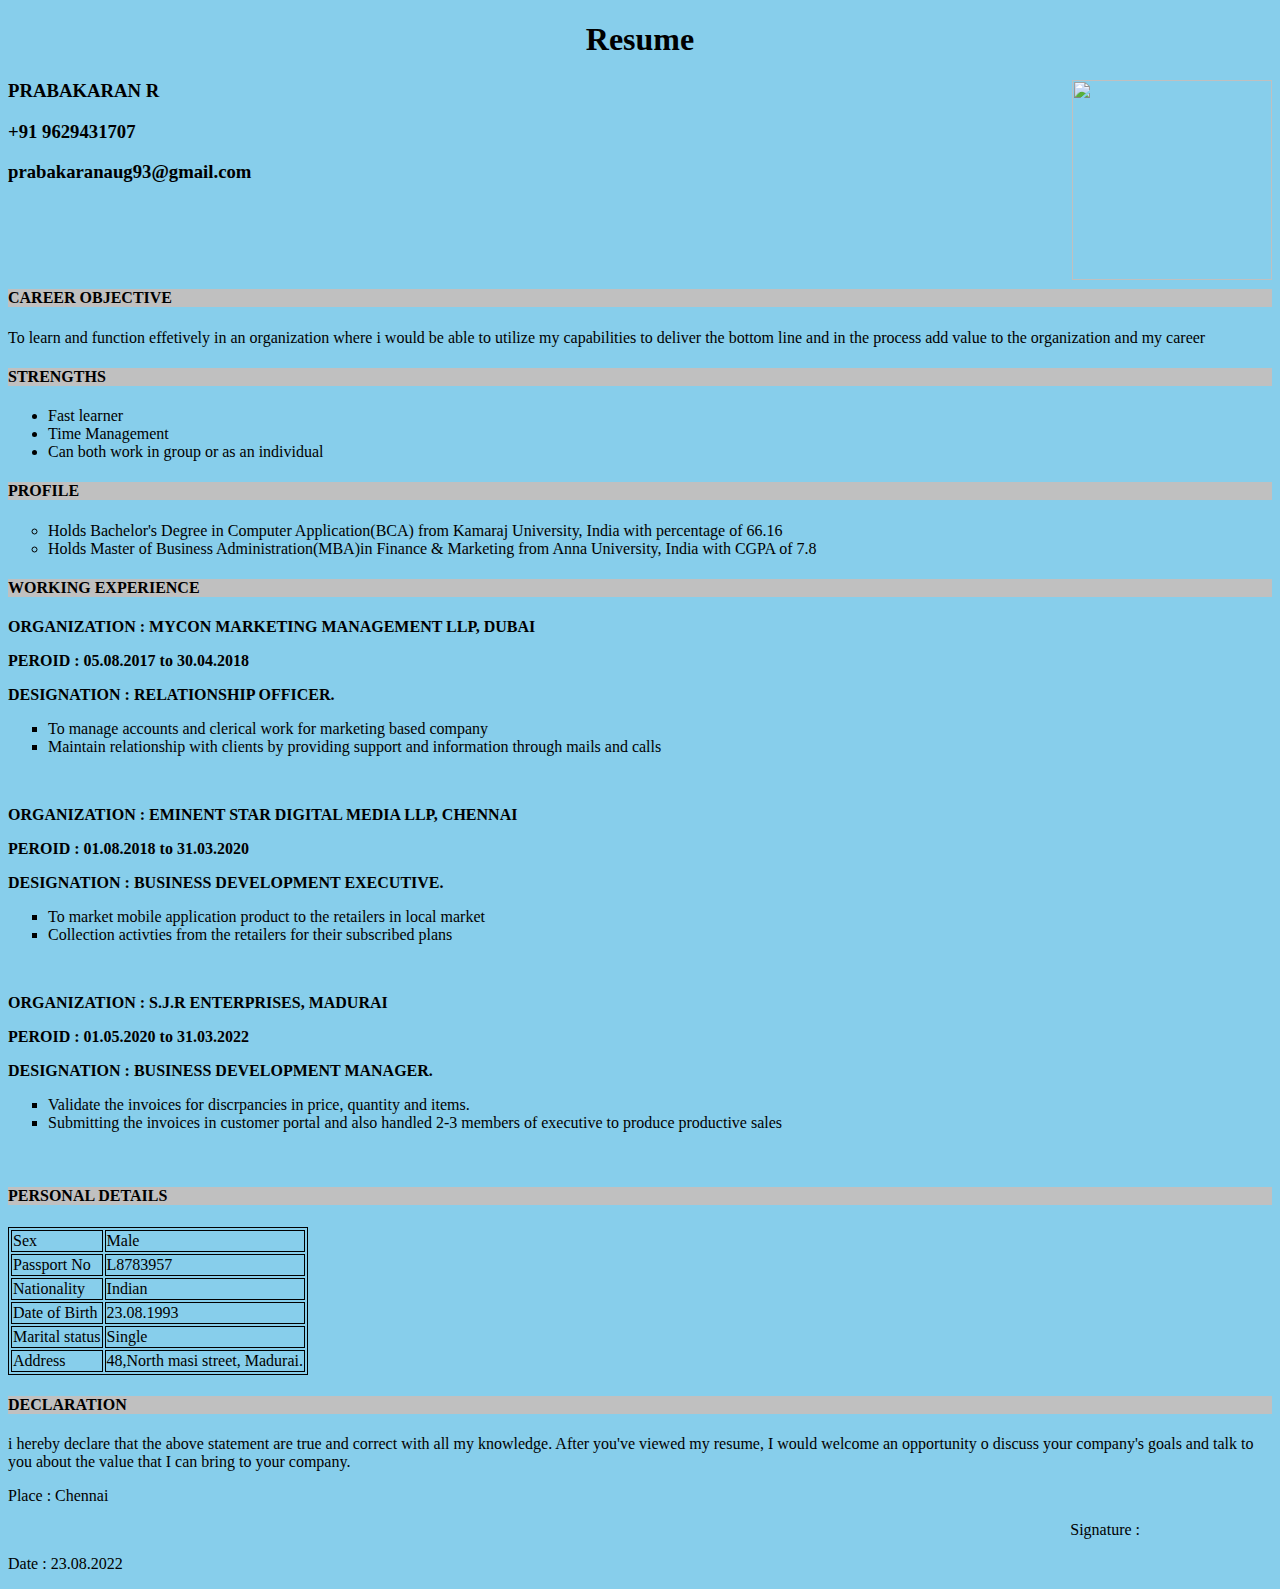
==== index.html @ 86dd0ca2 "new file added" ====
<!DOCTYPE html>
<html>
<head>
<title>My Resume</title>
<style>
table, td {
  border:1px solid black;
}
h4{
 background-color:silver
}
body{
background-color: skyblue
}
</style>
</head>
<body>
<h1 style="text-align: center;">Resume</h1>
<h3 style="text-align: left;">PRABAKARAN R <img style="float:right;width:200px;height:200px;" src="C:\Users\prabakaran.ravi\Downloads\praba.jpg" ><h3>
<h3 style="text-align: left;">+91 9629431707<h3>
<h3 style="text-align: left;">prabakaranaug93@gmail.com<h3>
<br><br><br>
<h4>CAREER OBJECTIVE</h4>
<p> To learn and function effetively in an organization where i would be able to utilize my capabilities to deliver the bottom line and in the process
add value to the organization and my career</p>
<h4>STRENGTHS</h4>
<ul>
<li>Fast learner</li>
<li>Time Management</li>
<li>Can both work in group or as an individual</li>
</ul>
<h4>PROFILE</h4>
<ul style="list-style-type:circle;">
<li>Holds Bachelor's Degree in Computer Application(BCA) from Kamaraj University, India with percentage of 66.16</li>
<li>Holds Master of Business Administration(MBA)in Finance & Marketing from Anna University, India with CGPA of 7.8</li>
</ul>
<h4 style="underline">WORKING EXPERIENCE</h4>
<p><strong>ORGANIZATION : MYCON MARKETING MANAGEMENT LLP, DUBAI</strong></p>
<p><strong>PEROID       : 05.08.2017 to 30.04.2018</strong></p>
<p><strong>DESIGNATION  : RELATIONSHIP OFFICER.</strong></p>
<ul style="list-style-type:square;">
<li>To manage accounts and clerical work for marketing based company</li>
<li>Maintain relationship with clients by providing support and information through mails and calls</li>
</ul><br>
<p><strong>ORGANIZATION : EMINENT STAR DIGITAL MEDIA LLP, CHENNAI</strong></p>
<p><strong>PEROID       : 01.08.2018 to 31.03.2020</strong></p>
<p><strong>DESIGNATION  : BUSINESS DEVELOPMENT EXECUTIVE.</strong></p>
<ul style="list-style-type:square;">
<li>To market mobile application product to the retailers in local market</li>
<li>Collection activties from the retailers for their subscribed plans</li>
</ul><br>
<p><strong>ORGANIZATION : S.J.R ENTERPRISES, MADURAI</strong></p>
<p><strong>PEROID       : 01.05.2020 to 31.03.2022</strong></p>
<p><strong>DESIGNATION  : BUSINESS DEVELOPMENT MANAGER.</strong></p>
<ul style="list-style-type:square;">
<li>Validate the invoices for discrpancies in price, quantity and items.</li>
<li>Submitting the invoices in customer portal and also handled 2-3 members of executive to produce productive sales</li>
</ul><br>
<h4>PERSONAL DETAILS</h4>
<table>
<tr>
<td>Sex</td>
<td>Male</td>
</tr>
<tr>
<td>Passport No</td>
<td>L8783957</td>
</tr>
<tr>
<td>Nationality</td>
<td>Indian</td>
</tr>
<tr>
<td>Date of Birth</td>
<td>23.08.1993</td>
</tr>
<tr>
<td>Marital status</td>
<td>Single</td>
</tr>
<tr>
<td>Address</td>
<td>48,North masi street,
Madurai.</td>
</tr>
</table>
<h4>DECLARATION</h4>
<p>i hereby declare that the above statement are true and correct with all my knowledge. After you've viewed my resume, 
I would welcome an opportunity o discuss your company's goals and talk to you about the value that I can bring to your
company.</p>
<p style="text-align: left">Place : Chennai</p><p style="text-align: right">Signature : &emsp;&emsp;&emsp;&emsp;&emsp;&emsp;&emsp;&emsp;</p>
<p style="text-align: left">Date : 23.08.2022 </p>

</body>
</html>
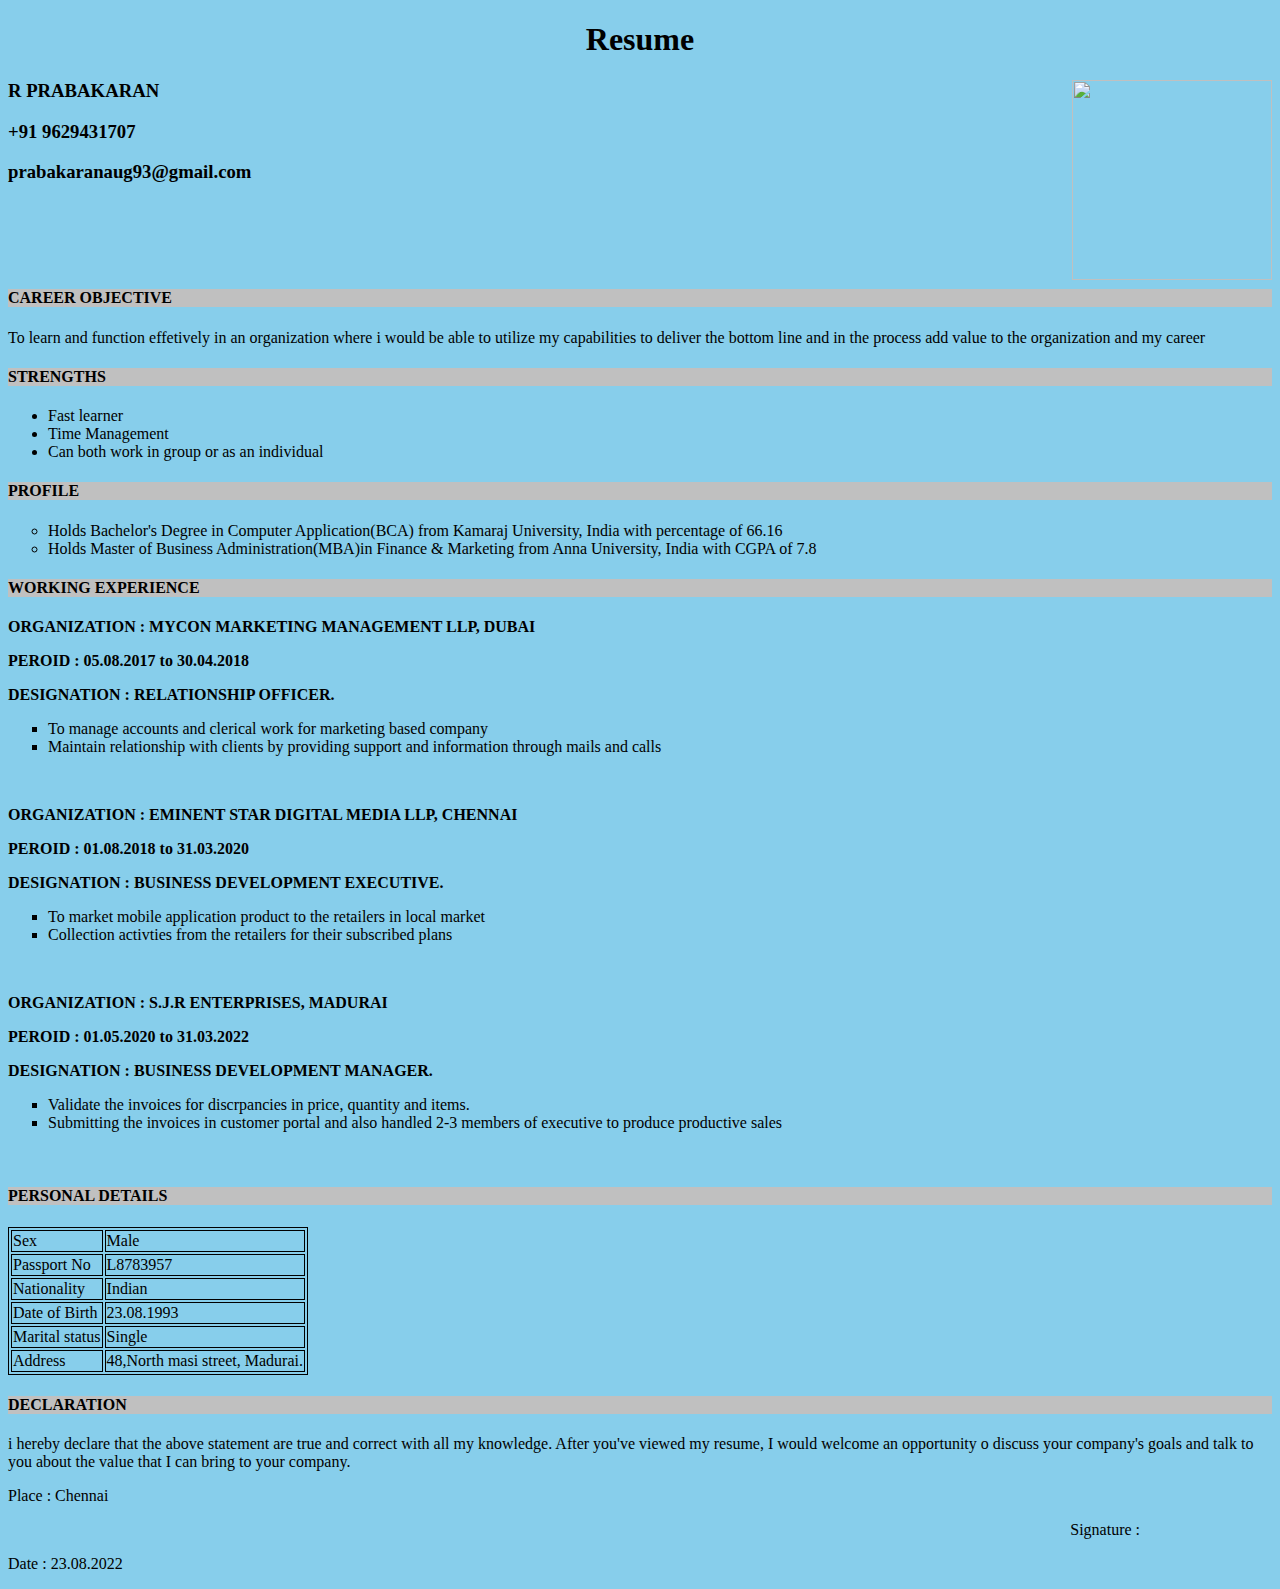
==== commit ad18bc69: "file modified" ====
--- a/index.html
+++ b/index.html
@@ -16,7 +16,7 @@
 </head>
 <body>
 <h1 style="text-align: center;">Resume</h1>
-<h3 style="text-align: left;">PRABAKARAN R <img style="float:right;width:200px;height:200px;" src="C:\Users\prabakaran.ravi\Downloads\praba.jpg" ><h3>
+<h3 style="text-align: left;">R PRABAKARAN<img style="float:right;width:200px;height:200px;" src="C:\Users\prabakaran.ravi\Downloads\praba.jpg" ><h3>
 <h3 style="text-align: left;">+91 9629431707<h3>
 <h3 style="text-align: left;">prabakaranaug93@gmail.com<h3>
 <br><br><br>
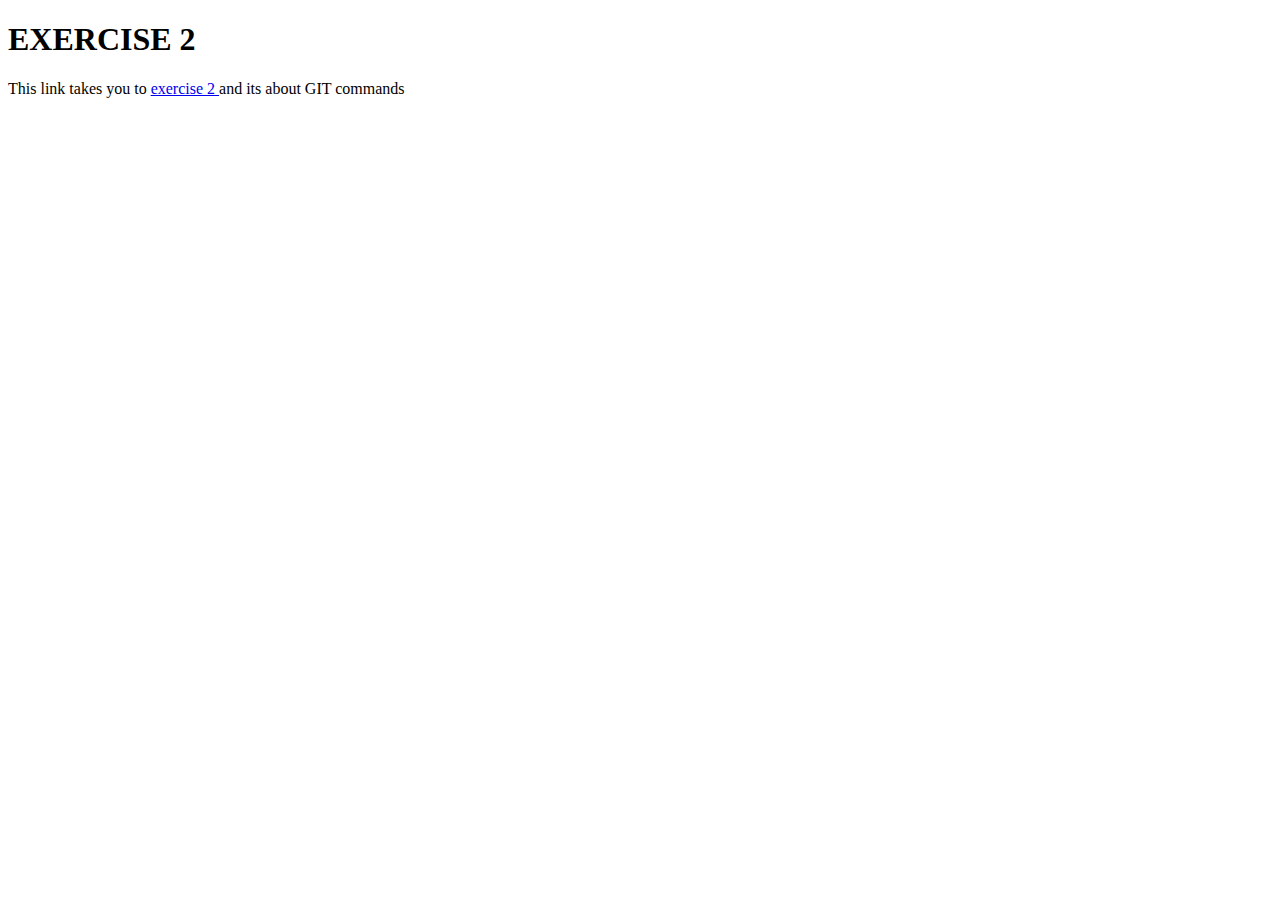
==== commit b436957b: "exercise2 is finished" ====
--- a/index.html
+++ b/index.html
@@ -1,95 +1,11 @@
 <!DOCTYPE html>
 <html>
 <head>
-<title>My Resume</title>
-<style>
-table, td {
-  border:1px solid black;
-}
-h4{
- background-color:silver
-}
-body{
-background-color: skyblue
-}
-</style>
+<title>Exercise 2</title>
 </head>
 <body>
-<h1 style="text-align: center;">Resume</h1>
-<h3 style="text-align: left;">R PRABAKARAN<img style="float:right;width:200px;height:200px;" src="C:\Users\prabakaran.ravi\Downloads\praba.jpg" ><h3>
-<h3 style="text-align: left;">+91 9629431707<h3>
-<h3 style="text-align: left;">prabakaranaug93@gmail.com<h3>
-<br><br><br>
-<h4>CAREER OBJECTIVE</h4>
-<p> To learn and function effetively in an organization where i would be able to utilize my capabilities to deliver the bottom line and in the process
-add value to the organization and my career</p>
-<h4>STRENGTHS</h4>
-<ul>
-<li>Fast learner</li>
-<li>Time Management</li>
-<li>Can both work in group or as an individual</li>
-</ul>
-<h4>PROFILE</h4>
-<ul style="list-style-type:circle;">
-<li>Holds Bachelor's Degree in Computer Application(BCA) from Kamaraj University, India with percentage of 66.16</li>
-<li>Holds Master of Business Administration(MBA)in Finance & Marketing from Anna University, India with CGPA of 7.8</li>
-</ul>
-<h4 style="underline">WORKING EXPERIENCE</h4>
-<p><strong>ORGANIZATION : MYCON MARKETING MANAGEMENT LLP, DUBAI</strong></p>
-<p><strong>PEROID       : 05.08.2017 to 30.04.2018</strong></p>
-<p><strong>DESIGNATION  : RELATIONSHIP OFFICER.</strong></p>
-<ul style="list-style-type:square;">
-<li>To manage accounts and clerical work for marketing based company</li>
-<li>Maintain relationship with clients by providing support and information through mails and calls</li>
-</ul><br>
-<p><strong>ORGANIZATION : EMINENT STAR DIGITAL MEDIA LLP, CHENNAI</strong></p>
-<p><strong>PEROID       : 01.08.2018 to 31.03.2020</strong></p>
-<p><strong>DESIGNATION  : BUSINESS DEVELOPMENT EXECUTIVE.</strong></p>
-<ul style="list-style-type:square;">
-<li>To market mobile application product to the retailers in local market</li>
-<li>Collection activties from the retailers for their subscribed plans</li>
-</ul><br>
-<p><strong>ORGANIZATION : S.J.R ENTERPRISES, MADURAI</strong></p>
-<p><strong>PEROID       : 01.05.2020 to 31.03.2022</strong></p>
-<p><strong>DESIGNATION  : BUSINESS DEVELOPMENT MANAGER.</strong></p>
-<ul style="list-style-type:square;">
-<li>Validate the invoices for discrpancies in price, quantity and items.</li>
-<li>Submitting the invoices in customer portal and also handled 2-3 members of executive to produce productive sales</li>
-</ul><br>
-<h4>PERSONAL DETAILS</h4>
-<table>
-<tr>
-<td>Sex</td>
-<td>Male</td>
-</tr>
-<tr>
-<td>Passport No</td>
-<td>L8783957</td>
-</tr>
-<tr>
-<td>Nationality</td>
-<td>Indian</td>
-</tr>
-<tr>
-<td>Date of Birth</td>
-<td>23.08.1993</td>
-</tr>
-<tr>
-<td>Marital status</td>
-<td>Single</td>
-</tr>
-<tr>
-<td>Address</td>
-<td>48,North masi street,
-Madurai.</td>
-</tr>
-</table>
-<h4>DECLARATION</h4>
-<p>i hereby declare that the above statement are true and correct with all my knowledge. After you've viewed my resume, 
-I would welcome an opportunity o discuss your company's goals and talk to you about the value that I can bring to your
-company.</p>
-<p style="text-align: left">Place : Chennai</p><p style="text-align: right">Signature : &emsp;&emsp;&emsp;&emsp;&emsp;&emsp;&emsp;&emsp;</p>
-<p style="text-align: left">Date : 23.08.2022 </p>
-
+<h1>EXERCISE 2</h1>
+<p>This link takes you to <a href="Exercise2.html">exercise 2 </a> and its about GIT commands</p>
 </body>
 </html>
+
